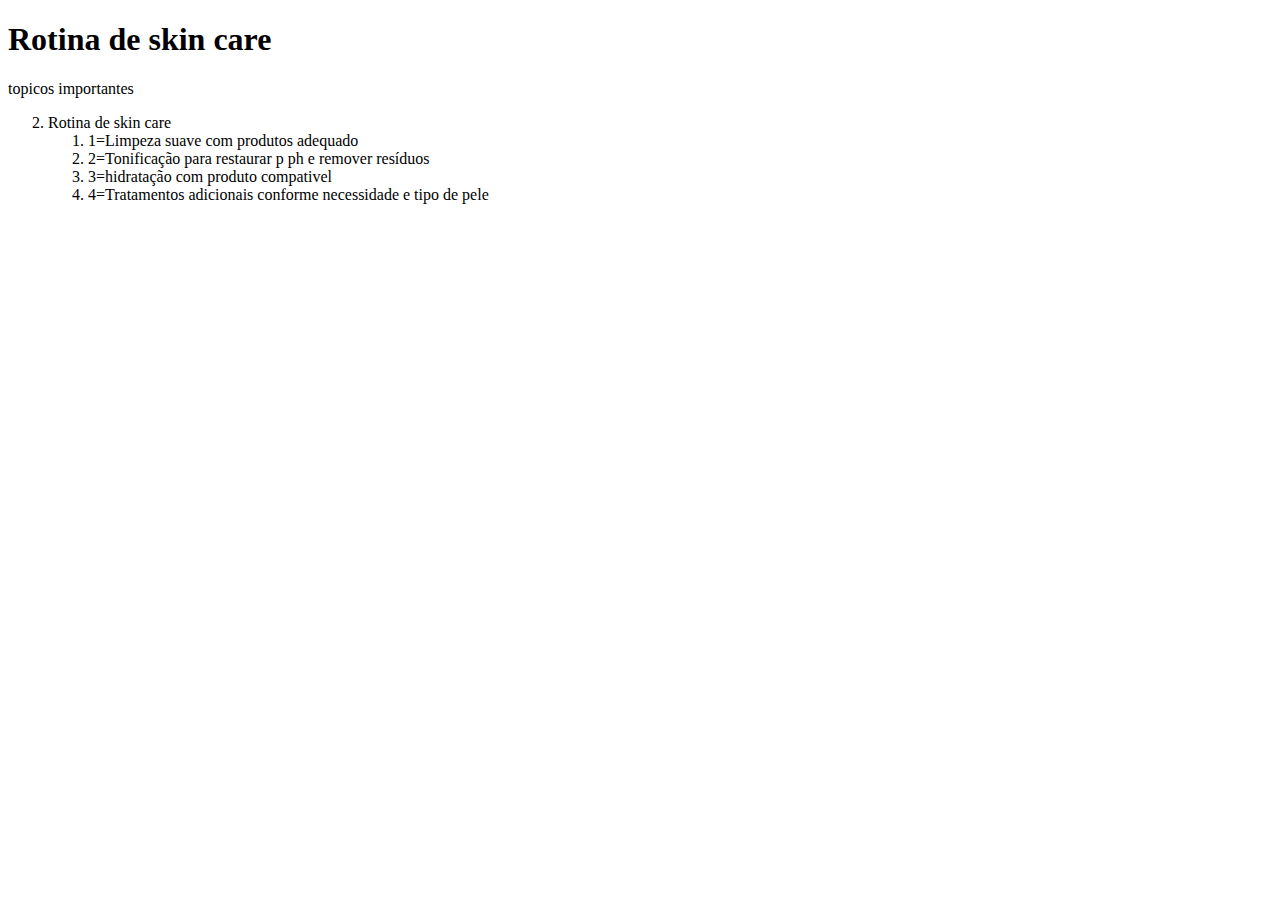
==== tr.html @ a1f4a3bf "Update tr.html" ====
<!DOCTYPE html>
<html lang="en">
<head>
    <meta charset="UTF-8">
    <meta name="viewport" content="width=device-width, initial-scale=1.0">
    <title>Document</title>
</head>
<body>
    <h1> Rotina de skin care</h1>
    
    <p> topicos importantes</p>
    <!--
    <img src="NEWTON1.jpg" alt="logo do newton">
    -->
    
    <ol start="2">
        <li>Rotina de skin care</li>
        <ol>
            <li>1=Limpeza suave com produtos adequado </li>                                                 
            <li>2=Tonificação para restaurar p ph e remover resíduos </li>     
            <li>3=hidratação com produto compativel </li>
            <li>4=Tratamentos adicionais conforme necessidade e tipo de pele </li>
            
        </ol>
    </ol>

    
</body>
</html>
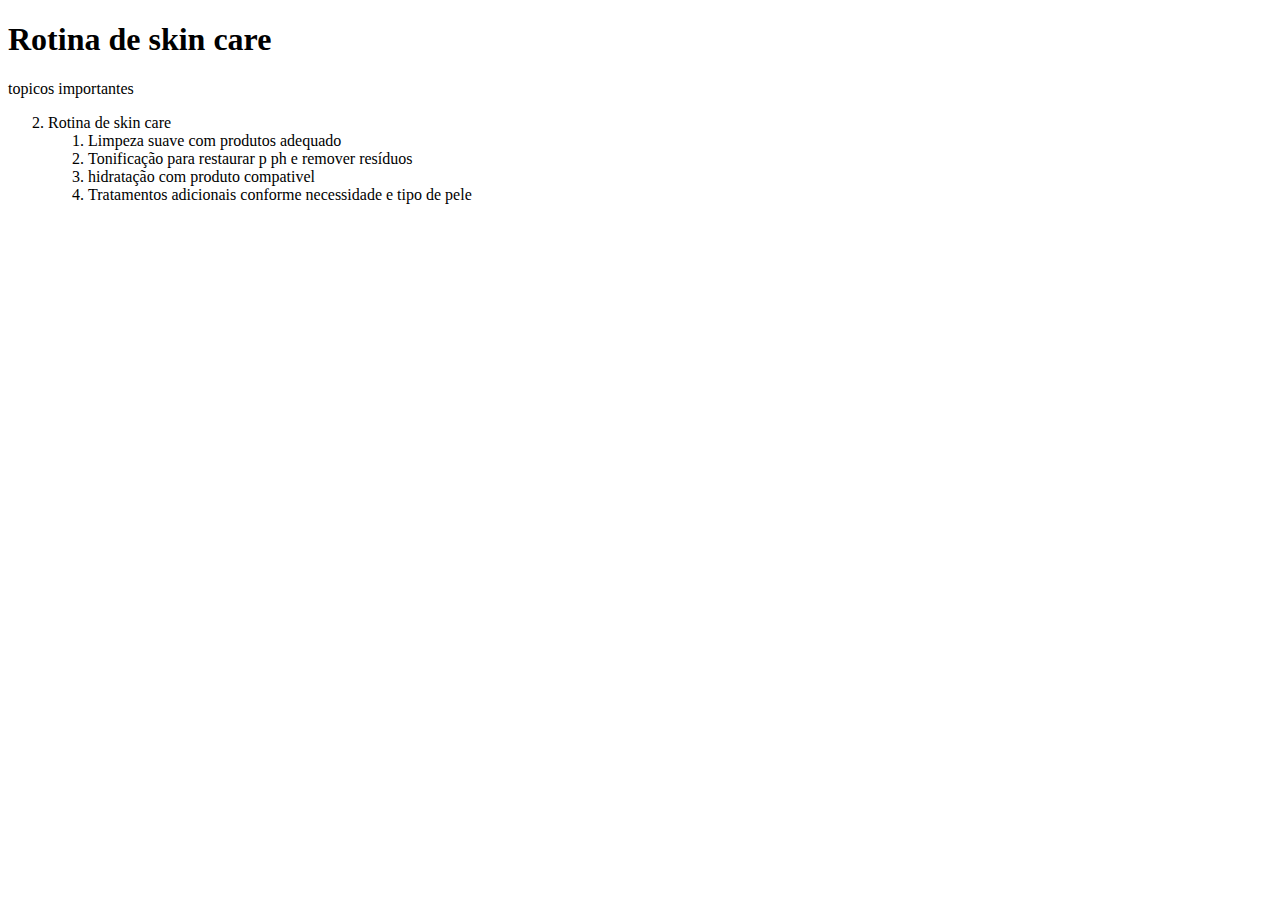
==== commit 2e528738: "Update tr.html" ====
--- a/tr.html
+++ b/tr.html
@@ -3,7 +3,7 @@
 <head>
     <meta charset="UTF-8">
     <meta name="viewport" content="width=device-width, initial-scale=1.0">
-    <title>Document</title>
+    <title>Skin care</title>
 </head>
 <body>
     <h1> Rotina de skin care</h1>
@@ -16,10 +16,10 @@
     <ol start="2">
         <li>Rotina de skin care</li>
         <ol>
-            <li>1=Limpeza suave com produtos adequado </li>                                                 
-            <li>2=Tonificação para restaurar p ph e remover resíduos </li>     
-            <li>3=hidratação com produto compativel </li>
-            <li>4=Tratamentos adicionais conforme necessidade e tipo de pele </li>
+            <li>Limpeza suave com produtos adequado </li>                                                 
+            <li>Tonificação para restaurar p ph e remover resíduos </li>     
+            <li>hidratação com produto compativel </li>
+            <li>Tratamentos adicionais conforme necessidade e tipo de pele </li>
             
         </ol>
     </ol>
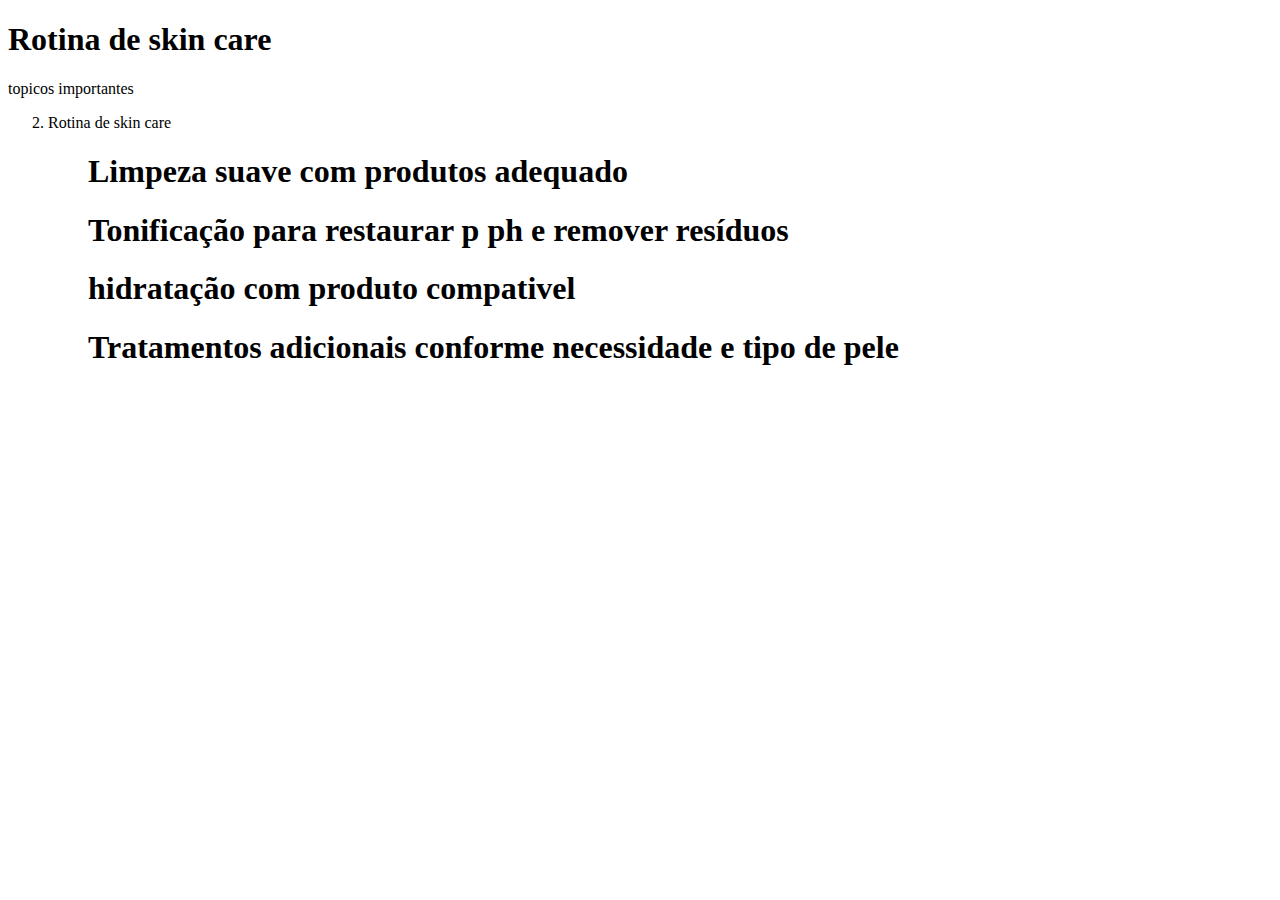
==== commit f91421c6: "Update tr.html" ====
--- a/tr.html
+++ b/tr.html
@@ -16,10 +16,10 @@
     <ol start="2">
         <li>Rotina de skin care</li>
         <ol>
-            <li>Limpeza suave com produtos adequado </li>                                                 
-            <li>Tonificação para restaurar p ph e remover resíduos </li>     
-            <li>hidratação com produto compativel </li>
-            <li>Tratamentos adicionais conforme necessidade e tipo de pele </li>
+            <h1 class="first">Limpeza suave com produtos adequado </h1>                                                 
+            <h1 class="second">Tonificação para restaurar p ph e remover resíduos </h1>     
+            <h1>hidratação com produto compativel </h1>
+            <h1>Tratamentos adicionais conforme necessidade e tipo de pele </li>
             
         </ol>
     </ol>
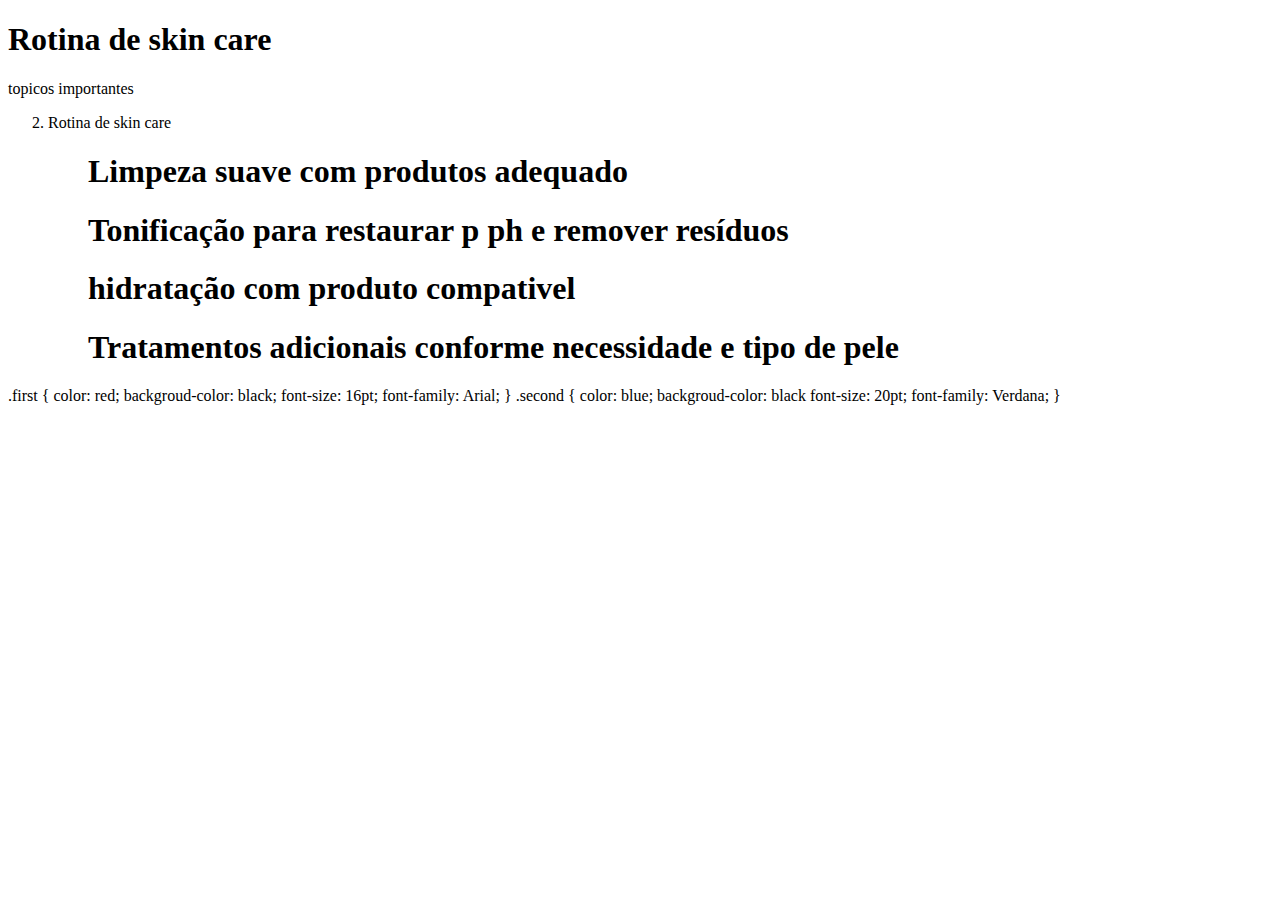
==== commit 4671cef6: "Update tr.html" ====
--- a/tr.html
+++ b/tr.html
@@ -27,3 +27,17 @@
     
 </body>
 </html>
+.first
+{
+  color: red;
+  backgroud-color: black;
+  font-size: 16pt;
+font-family: Arial;
+}
+.second {
+  color: blue;
+backgroud-color: black
+ font-size: 20pt;
+font-family: Verdana;
+}
+ 
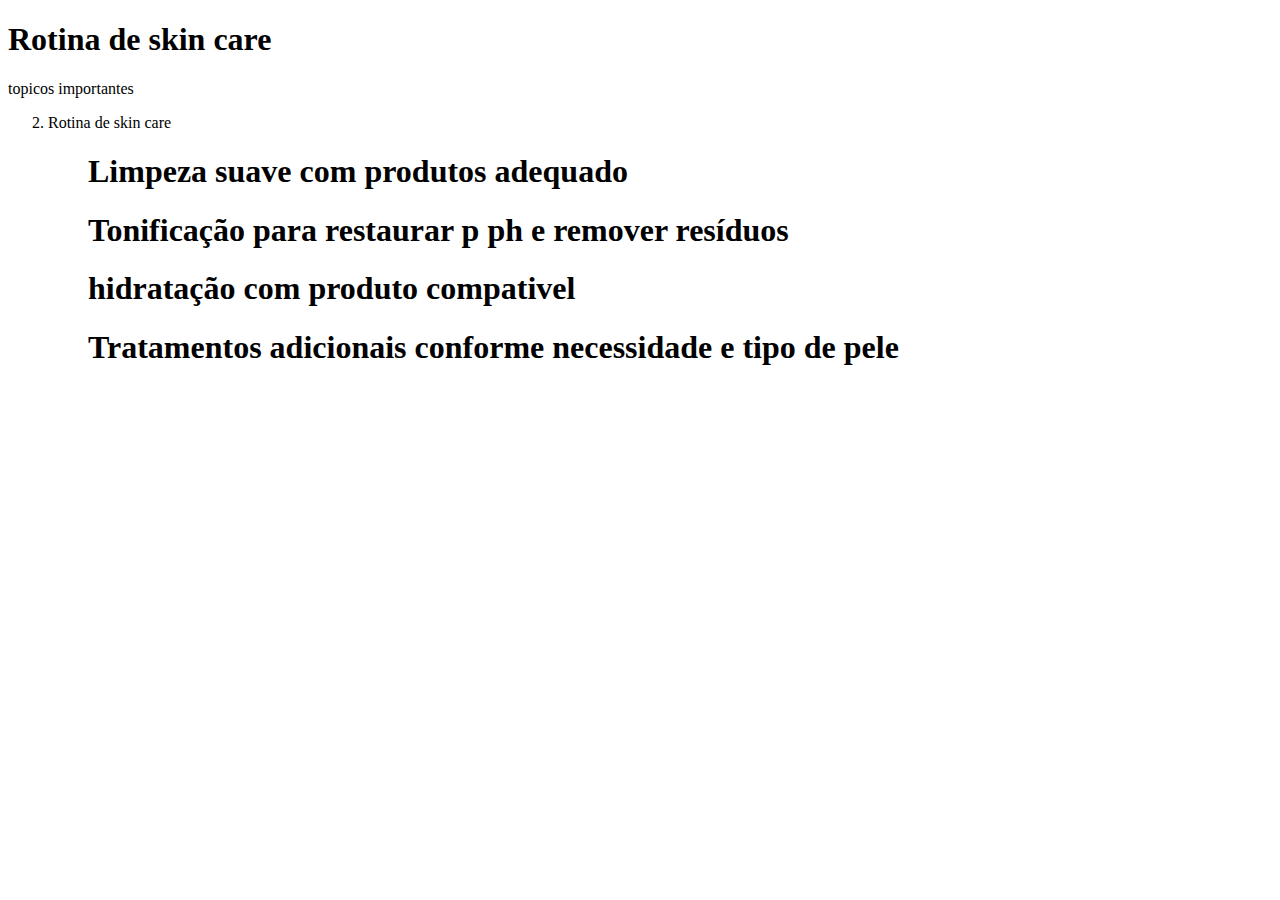
==== commit d14e3107: "Update tr.html" ====
--- a/tr.html
+++ b/tr.html
@@ -27,17 +27,3 @@
     
 </body>
 </html>
-.first
-{
-  color: red;
-  backgroud-color: black;
-  font-size: 16pt;
-font-family: Arial;
-}
-.second {
-  color: blue;
-backgroud-color: black
- font-size: 20pt;
-font-family: Verdana;
-}
- 
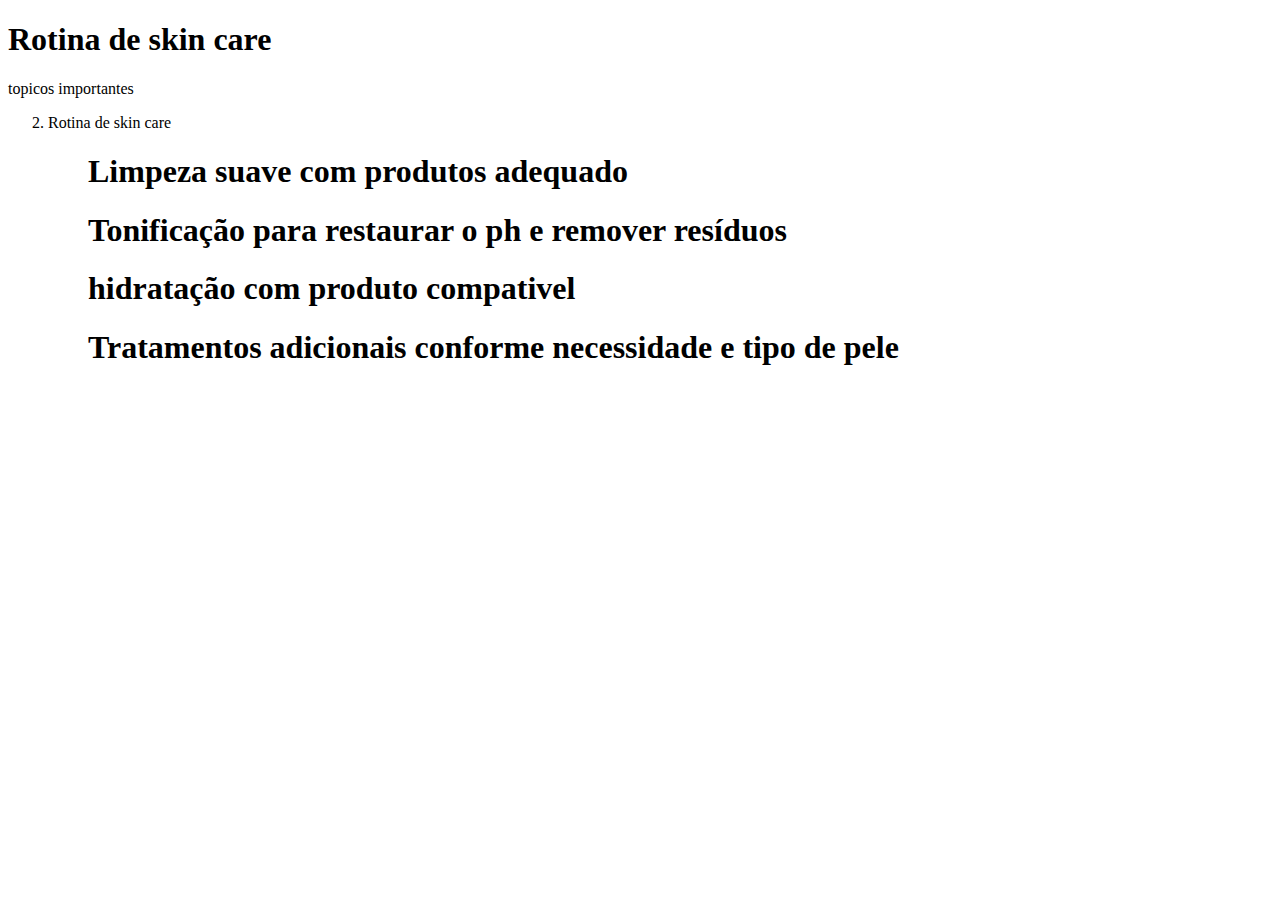
==== commit 0204b611: "Update tr.html" ====
--- a/tr.html
+++ b/tr.html
@@ -17,7 +17,7 @@
         <li>Rotina de skin care</li>
         <ol>
             <h1 class="first">Limpeza suave com produtos adequado </h1>                                                 
-            <h1 class="second">Tonificação para restaurar p ph e remover resíduos </h1>     
+            <h1 class="second">Tonificação para restaurar o ph e remover resíduos </h1>     
             <h1>hidratação com produto compativel </h1>
             <h1>Tratamentos adicionais conforme necessidade e tipo de pele </li>
             
